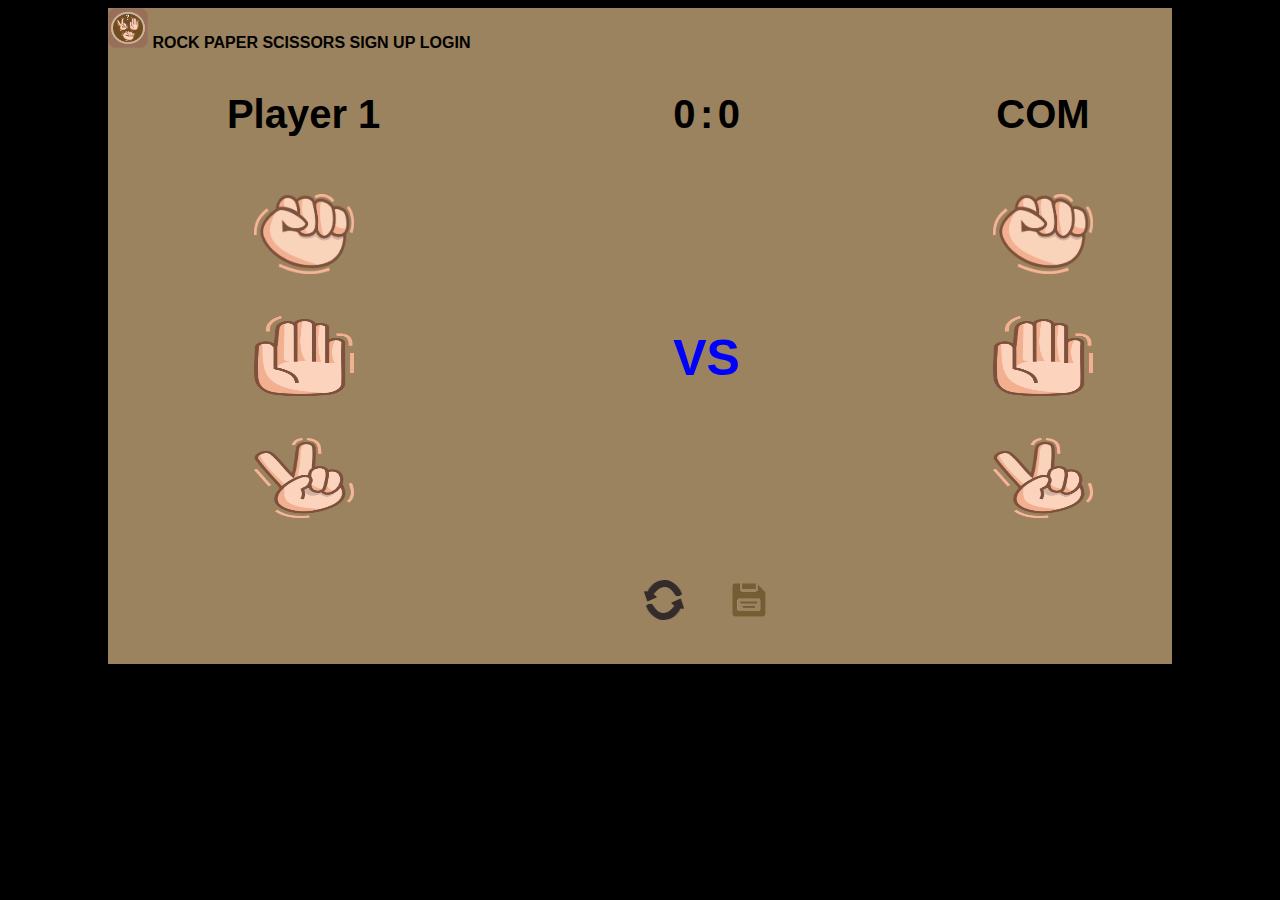
==== Index.html @ 78baa3f9 "buat file html & css, tambah asset" ====
<!DOCTYPE html>
<html lang="en">
<head>
    <meta charset="UTF-8">
    <meta http-equiv="X-UA-Compatible" content="IE=edge">
    <meta name="viewport" content="width=device-width, initial-scale=1.0">
    <title>Document</title>
    <link rel="stylesheet" href="style.css">
</head>
<body>
    <div class="canvas">
        <div class="header">
          <div class="nav" id="logo"><img src="assets/logo.png" alt="logo" width="40" height="40"></div>
          <div class="nav" id="title">ROCK PAPER SCISSORS</div>
          <div class="nav" id="signup">SIGN UP</div>
          <div href="#" class="nav" id="login">LOGIN</div>
        </div>

        <table>
          <tr>
            <th>
              <div id="player" class="initial">Player 1</div>
            </th>
            <th>
              <span id="score-player" class="initial">0</span>
              <span class="initial">:</span>
              <span id="score-com" class="initial">0</span>
            </th>
            <th>
              <div id="com" class="initial">COM</div>
            </th>
          </tr>
          <tr>
            <td>
              <input type="image" id="player-batu" class="item" src="assets/batu.png" alt="batu" width="80" height="80">
            </td>
            <td></td>
            <td>
              <input type="image" id="com-batu" class="item" src="assets/batu.png" alt="batu" width="80" height="80">
            </td>
          </tr>
          <tr>
            <td>
              <input type="image" id="player-kertas" class="item" src="assets/kertas.png" alt="kertas" width="80" height="80">
            </td>
            <td>
              <div id="result">VS</div>
            </td>
            <td>
              <input type="image" id="com-kertas" class="item" src="assets/kertas.png" alt="kertas" width="80" height="80">
            </td>
          </tr>
          <tr>
            <td>
              <input type="image" id="player-gunting" class="item" src="assets/gunting.png" alt="gunting" width="80" height="80">
            </td>
            <td></td>
            <td>
              <input type="image" id="com-gunting" class="item" src="assets/gunting.png" alt="gunting" width="80" height="80">
            </td>
          </tr>
          <tr>
            <td></td>
            <td>
              <span><img src="assets/refresh.png" alt="refresh" class="button" id="refresh" width="40" height="40"></span>
              <span><img src="assets/save.png" alt="save" class="button" id="save" width="40" height="40"></span>
            </td>
            <td></td>
          </tr>
        </table>

    <script></script>
    </div>
</body>
</html>
---- style.css ----
body {
  font-family: 'Segoe UI', Tahoma, Geneva, Verdana, sans-serif;
  background-color: black;
}
@media screen and (min-width: 860px) {
  .canvas {
    margin: 0 100px;
}}

.nav {
  display: inline-block;
  font-weight: 800;
}


.canvas {
  background-color: #9C835F;
  margin-top: 0;
}

/* * {
  border: solid black;
} */
table {
  width:100%;
  text-align: center;}
  tr {
    height: 120px;}

.item {
  width: 100px;
  border-radius: 25px;
  display: inline-block;
  padding: 10px 0;
}
.item:hover {
  background-color: rgba(255,255,255,.5);
}
.item:checked {
  background-color: rgba(255,255,255,.5);
}

.initial {
  font-size: 40px;
  font-weight: 800;
}
#result {
  font-size: 50px;
  font-weight: 900;
  color: blue;
}

.button {
  margin: 0 20px;
}
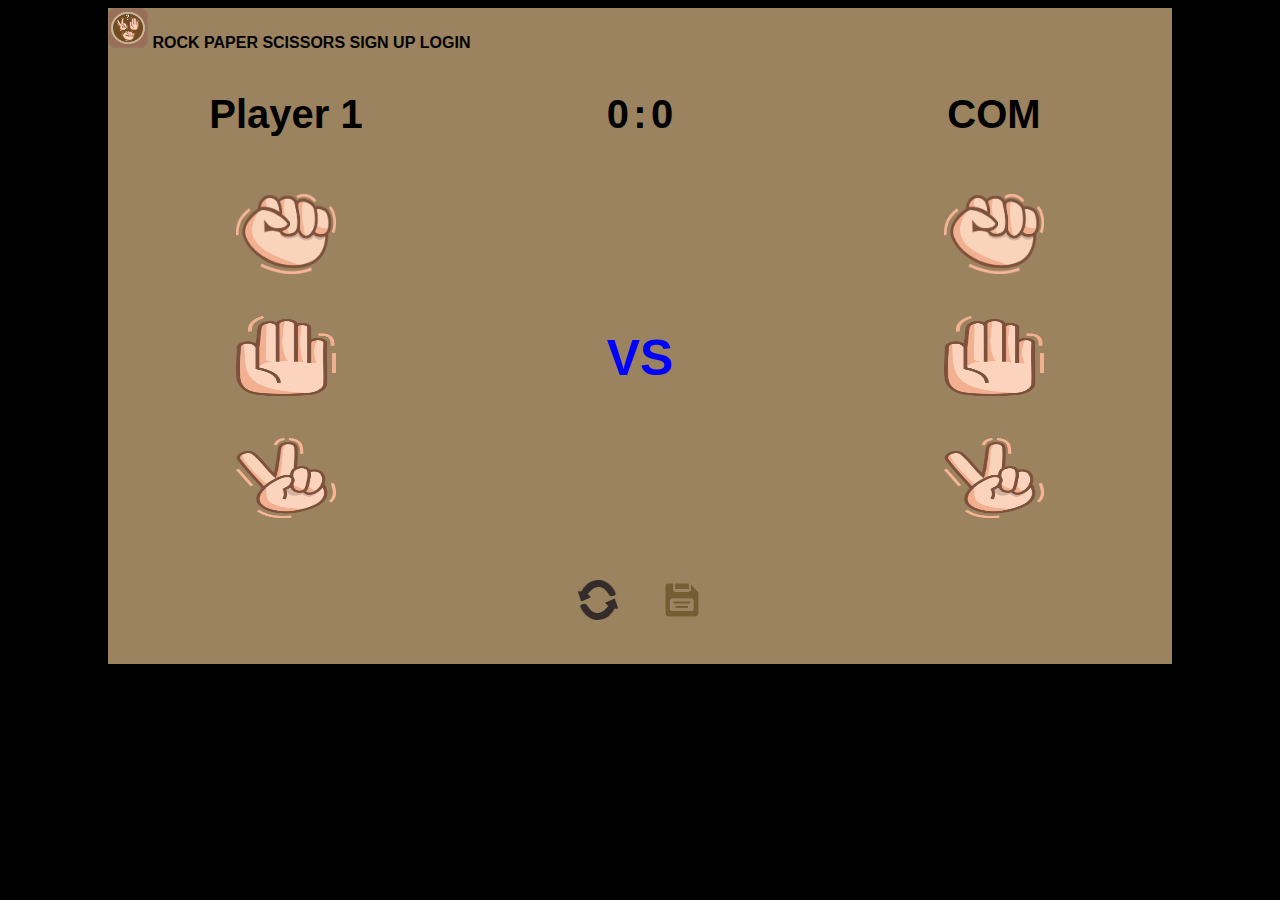
==== commit 0fa6619c: "hapus id diganti class, atur lebar kolom" ====
--- a/Index.html
+++ b/Index.html
@@ -10,60 +10,60 @@
 <body>
     <div class="canvas">
         <div class="header">
-          <div class="nav" id="logo"><img src="assets/logo.png" alt="logo" width="40" height="40"></div>
-          <div class="nav" id="title">ROCK PAPER SCISSORS</div>
-          <div class="nav" id="signup">SIGN UP</div>
-          <div href="#" class="nav" id="login">LOGIN</div>
+          <div class="nav logo"><img src="assets/logo.png" alt="logo" width="40" height="40"></div>
+          <div class="nav title">ROCK PAPER SCISSORS</div>
+          <div class="nav signup">SIGN UP</div>
+          <div class="nav login">LOGIN</div>
         </div>
 
         <table>
           <tr>
             <th>
-              <div id="player" class="initial">Player 1</div>
+              <div class="initial player">Player 1</div>
             </th>
             <th>
-              <span id="score-player" class="initial">0</span>
+              <span class="initial score-player">0</span>
               <span class="initial">:</span>
-              <span id="score-com" class="initial">0</span>
+              <span class="initial score-com">0</span>
             </th>
             <th>
-              <div id="com" class="initial">COM</div>
+              <div class="initial com">COM</div>
             </th>
           </tr>
           <tr>
             <td>
-              <input type="image" id="player-batu" class="item" src="assets/batu.png" alt="batu" width="80" height="80">
+              <input type="image" class="item player-batu" src="assets/batu.png" alt="batu" width="80" height="80">
             </td>
             <td></td>
             <td>
-              <input type="image" id="com-batu" class="item" src="assets/batu.png" alt="batu" width="80" height="80">
+              <input type="image" class="item com-batu" src="assets/batu.png" alt="batu" width="80" height="80">
             </td>
           </tr>
           <tr>
             <td>
-              <input type="image" id="player-kertas" class="item" src="assets/kertas.png" alt="kertas" width="80" height="80">
+              <input type="image" class="item player-kertas" src="assets/kertas.png" alt="kertas" width="80" height="80">
             </td>
             <td>
-              <div id="result">VS</div>
+              <div class="result">VS</div>
             </td>
             <td>
-              <input type="image" id="com-kertas" class="item" src="assets/kertas.png" alt="kertas" width="80" height="80">
+              <input type="image" class="item com-kertas" src="assets/kertas.png" alt="kertas" width="80" height="80">
             </td>
           </tr>
           <tr>
             <td>
-              <input type="image" id="player-gunting" class="item" src="assets/gunting.png" alt="gunting" width="80" height="80">
+              <input type="image" class="item player-gunting" src="assets/gunting.png" alt="gunting" width="80" height="80">
             </td>
             <td></td>
             <td>
-              <input type="image" id="com-gunting" class="item" src="assets/gunting.png" alt="gunting" width="80" height="80">
+              <input type="image" class="item com-gunting" src="assets/gunting.png" alt="gunting" width="80" height="80">
             </td>
           </tr>
           <tr>
             <td></td>
             <td>
-              <span><img src="assets/refresh.png" alt="refresh" class="button" id="refresh" width="40" height="40"></span>
-              <span><img src="assets/save.png" alt="save" class="button" id="save" width="40" height="40"></span>
+              <span><img src="assets/refresh.png" alt="refresh" class="button refresh" width="40" height="40"></span>
+              <span><img src="assets/save.png" alt="save" class="button save" width="40" height="40"></span>
             </td>
             <td></td>
           </tr>
--- a/style.css
+++ b/style.css
@@ -26,6 +26,9 @@
   text-align: center;}
   tr {
     height: 120px;}
+  th, td {
+    width: 33%;
+  }
 
 .item {
   width: 100px;
@@ -44,7 +47,7 @@
   font-size: 40px;
   font-weight: 800;
 }
-#result {
+.result {
   font-size: 50px;
   font-weight: 900;
   color: blue;
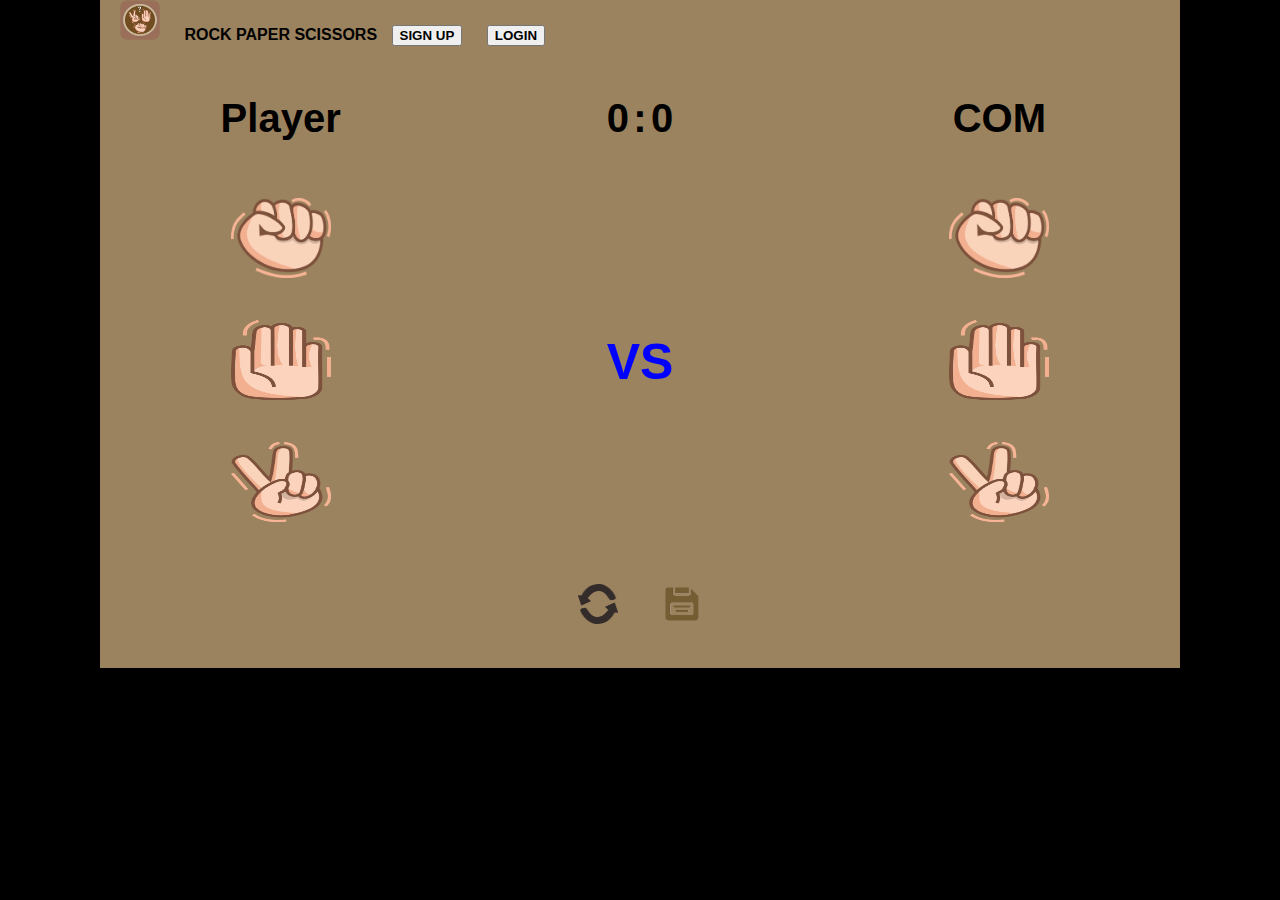
==== commit a794e6a0: "atur posisi conten, buat file js, tambah fitur onclick" ====
--- a/Index.html
+++ b/Index.html
@@ -10,66 +10,66 @@
 <body>
     <div class="canvas">
         <div class="header">
-          <div class="nav logo"><img src="assets/logo.png" alt="logo" width="40" height="40"></div>
-          <div class="nav title">ROCK PAPER SCISSORS</div>
-          <div class="nav signup">SIGN UP</div>
-          <div class="nav login">LOGIN</div>
+          <div class="logo"><img src="assets/logo.png" alt="logo" width="40" height="40"></div>
+          <div class="title">ROCK PAPER SCISSORS</div>
+          <input type="button" class="signup" value="SIGN UP">
+          <input type="button" class="login" value="LOGIN">
         </div>
 
         <table>
           <tr>
             <th>
-              <div class="initial player">Player 1</div>
+              <div class="player">Player</div>
             </th>
             <th>
-              <span class="initial score-player">0</span>
-              <span class="initial">:</span>
-              <span class="initial score-com">0</span>
+              <span class="pScore">0</span>
+              <span class="vs">:</span>
+              <span class="cScore">0</span>
             </th>
             <th>
-              <div class="initial com">COM</div>
+              <div class="com">COM</div>
             </th>
           </tr>
           <tr>
             <td>
-              <input type="image" class="item player-batu" src="assets/batu.png" alt="batu" width="80" height="80">
+              <input type="image" class="item pBatu" src="assets/batu.png" alt="batu" width="80" height="80">
             </td>
             <td></td>
             <td>
-              <input type="image" class="item com-batu" src="assets/batu.png" alt="batu" width="80" height="80">
+              <input type="image" class="batu" src="assets/batu.png" alt="batu" width="80" height="80">
             </td>
           </tr>
           <tr>
             <td>
-              <input type="image" class="item player-kertas" src="assets/kertas.png" alt="kertas" width="80" height="80">
+              <input type="image" class="item pKertas" src="assets/kertas.png" alt="kertas" width="80" height="80">
             </td>
             <td>
               <div class="result">VS</div>
             </td>
             <td>
-              <input type="image" class="item com-kertas" src="assets/kertas.png" alt="kertas" width="80" height="80">
+              <input type="image" class="kertas" src="assets/kertas.png" alt="kertas" width="80" height="80">
             </td>
           </tr>
           <tr>
             <td>
-              <input type="image" class="item player-gunting" src="assets/gunting.png" alt="gunting" width="80" height="80">
+              <input type="image" class="item pGunting" src="assets/gunting.png" alt="gunting" width="80" height="80">
             </td>
             <td></td>
             <td>
-              <input type="image" class="item com-gunting" src="assets/gunting.png" alt="gunting" width="80" height="80">
+              <input type="image" class="gunting" src="assets/gunting.png" alt="gunting" width="80" height="80">
             </td>
           </tr>
           <tr>
             <td></td>
             <td>
-              <span><img src="assets/refresh.png" alt="refresh" class="button refresh" width="40" height="40"></span>
-              <span><img src="assets/save.png" alt="save" class="button save" width="40" height="40"></span>
+              <span><img src="assets/refresh.png" alt="refresh" class="refresh" width="40" height="40"></span>
+              <span><img src="assets/save.png" alt="save" class="save" width="40" height="40"></span>
             </td>
             <td></td>
           </tr>
         </table>
 
-    <script></script>
+    <script src="main.js"></script>
     </div>
 </body>
 </html>--- a/style.css
+++ b/style.css
@@ -1,26 +1,38 @@
 body {
   font-family: 'Segoe UI', Tahoma, Geneva, Verdana, sans-serif;
   background-color: black;
+  margin: 0;
+  padding: 0;
 }
 @media screen and (min-width: 860px) {
   .canvas {
     margin: 0 100px;
 }}
 
-.nav {
-  display: inline-block;
-  font-weight: 800;
-}
-
-
 .canvas {
   background-color: #9C835F;
   margin-top: 0;
 }
 
+.logo, .title{
+  display: inline-block;
+  margin-left: 20px;
+  font-weight: 800;
+}
+.signup, .login {
+  display: inline-block;
+  font-weight: 700;
+  margin: 10px;
+}
+.player, .com, .pScore, .cScore, .vs {
+  font-size: 40px;
+  font-weight: 800;
+}
+
 /* * {
-  border: solid black;
+  border: 3px solid black;
 } */
+
 table {
   width:100%;
   text-align: center;}
@@ -30,7 +42,7 @@
     width: 33%;
   }
 
-.item {
+.batu, .gunting, .kertas, .pBatu, .pGunting, .pKertas {
   width: 100px;
   border-radius: 25px;
   display: inline-block;
@@ -39,20 +51,14 @@
 .item:hover {
   background-color: rgba(255,255,255,.5);
 }
-.item:checked {
-  background-color: rgba(255,255,255,.5);
-}
 
-.initial {
-  font-size: 40px;
-  font-weight: 800;
-}
 .result {
   font-size: 50px;
   font-weight: 900;
   color: blue;
+  border-radius: 20px;
 }
 
-.button {
+.refresh, .save {
   margin: 0 20px;
 }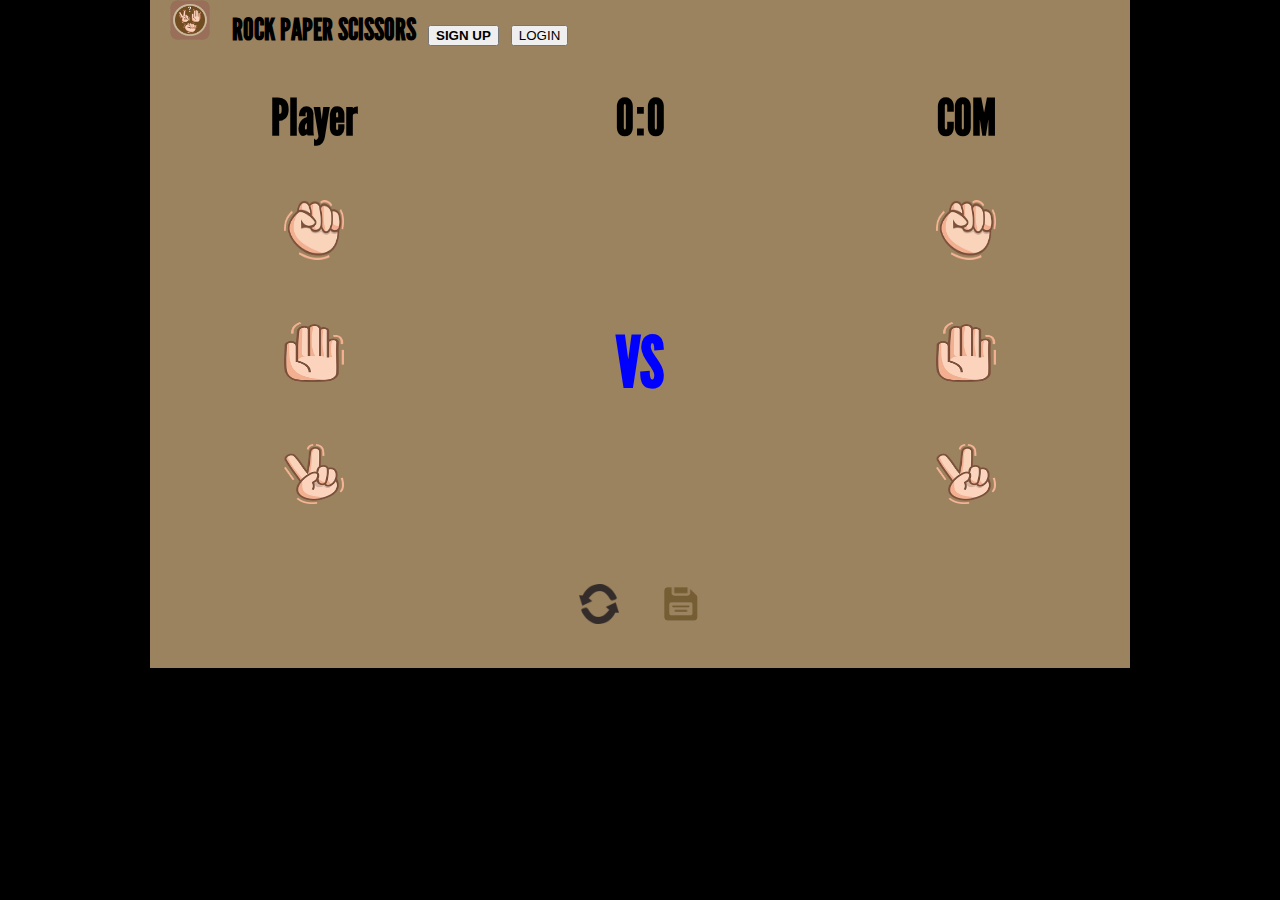
==== commit 9d95d09b: "tambah font, kompres ukuran img, running fungsi game" ====
--- a/Index.html
+++ b/Index.html
@@ -4,66 +4,82 @@
     <meta charset="UTF-8">
     <meta http-equiv="X-UA-Compatible" content="IE=edge">
     <meta name="viewport" content="width=device-width, initial-scale=1.0">
-    <title>Document</title>
+    <title>Game</title>
     <link rel="stylesheet" href="style.css">
 </head>
 <body>
     <div class="canvas">
         <div class="header">
-          <div class="logo"><img src="assets/logo.png" alt="logo" width="40" height="40"></div>
+          <div id="logo"><img src="assets/logo.png" alt="logo" width="40" height="40"></div>
           <div class="title">ROCK PAPER SCISSORS</div>
-          <input type="button" class="signup" value="SIGN UP">
-          <input type="button" class="login" value="LOGIN">
+          <input type="button" id="signup" value="SIGN UP">
+          <input type="button" di="login" value="LOGIN">
         </div>
 
         <table>
           <tr>
             <th>
-              <div class="player">Player</div>
+              <div id="player">Player</div>
             </th>
             <th>
-              <span class="pScore">0</span>
+              <span id="p-score">0</span>
               <span class="vs">:</span>
-              <span class="cScore">0</span>
+              <span id="c-score">0</span>
             </th>
             <th>
-              <div class="com">COM</div>
+              <div class="computer">COM</div>
             </th>
           </tr>
           <tr>
             <td>
-              <input type="image" class="item pBatu" src="assets/batu.png" alt="batu" width="80" height="80">
+              <span id="batu">
+                <img src="assets/batu.png" alt="batu" id="img-batu">
+              </span>
             </td>
             <td></td>
             <td>
-              <input type="image" class="batu" src="assets/batu.png" alt="batu" width="80" height="80">
+              <div class="com">
+                <img src="assets/batu.png" alt="batu" class="img-com">
+              </div>
             </td>
           </tr>
           <tr>
             <td>
-              <input type="image" class="item pKertas" src="assets/kertas.png" alt="kertas" width="80" height="80">
+              <span id="kertas">
+                <img src="assets/kertas.png" alt="kertas" id="img-kertas">
+              </span>
             </td>
             <td>
-              <div class="result">VS</div>
+              <div id="result">VS</div>
             </td>
             <td>
-              <input type="image" class="kertas" src="assets/kertas.png" alt="kertas" width="80" height="80">
+              <div class="com">
+                <img src="assets/kertas.png" alt="kertas" class="img-com">
+              </div>
             </td>
           </tr>
           <tr>
             <td>
-              <input type="image" class="item pGunting" src="assets/gunting.png" alt="gunting" width="80" height="80">
+              <span id="gunting">
+                <img src="assets/gunting.png" alt="gunting" id="img-gunting">
+              </span>
             </td>
             <td></td>
             <td>
-              <input type="image" class="gunting" src="assets/gunting.png" alt="gunting" width="80" height="80">
+              <div class="com">
+                <img src="assets/gunting.png" alt="gunting" class="img-com">
+              </div>
             </td>
           </tr>
           <tr>
             <td></td>
             <td>
-              <span><img src="assets/refresh.png" alt="refresh" class="refresh" width="40" height="40"></span>
-              <span><img src="assets/save.png" alt="save" class="save" width="40" height="40"></span>
+              <div id="refresh">
+                <img src="assets/refresh.png" href="#" alt="refresh"width="40" height="40">
+              </div>
+              <div id="save">
+                <img src="assets/save.png" alt="save" width="40" height="40">
+              </div>
             </td>
             <td></td>
           </tr>
--- a/style.css
+++ b/style.css
@@ -1,31 +1,38 @@
+@font-face {
+  font-family: LeagueGothic;
+  src: url(assets/LeagueGothic-Regular.otf);
+}
+
 body {
-  font-family: 'Segoe UI', Tahoma, Geneva, Verdana, sans-serif;
+  font-family: LeagueGothic;
   background-color: black;
   margin: 0;
   padding: 0;
 }
-@media screen and (min-width: 860px) {
+@media (min-width: 860px){
   .canvas {
-    margin: 0 100px;
-}}
+    margin: 0 150px;
+  }}
 
 .canvas {
   background-color: #9C835F;
   margin-top: 0;
 }
 
-.logo, .title{
+#logo, .title{
   display: inline-block;
   margin-left: 20px;
-  font-weight: 800;
+  font-size: 30px;
+  font-weight: 700;
 }
-.signup, .login {
+#signup, #login {
   display: inline-block;
   font-weight: 700;
   margin: 10px;
+  cursor: pointer;
 }
-.player, .com, .pScore, .cScore, .vs {
-  font-size: 40px;
+#player, #p-score, #c-score, .computer, .vs {
+  font-size: 50px;
   font-weight: 800;
 }
 
@@ -42,23 +49,38 @@
     width: 33%;
   }
 
-.batu, .gunting, .kertas, .pBatu, .pGunting, .pKertas {
+#batu, #kertas, #gunting, .com {
   width: 100px;
   border-radius: 25px;
   display: inline-block;
-  padding: 10px 0;
+  height: 90px;
+  padding-top: 10px;
 }
-.item:hover {
+  #img-batu, #img-kertas, #img-gunting, .img-com {
+    width: 60px;
+    height: 60px;
+  }
+
+
+#batu:hover, #kertas:hover, #gunting:hover {
   background-color: rgba(255,255,255,.5);
+  cursor: pointer;
+}
+#img-batu:hover, #img-kertas:hover, #img-gunting:hover {
+  width: 80px;
+  height: 80px;
 }
 
-.result {
-  font-size: 50px;
-  font-weight: 900;
+#result {
+  font-size: 70px;
+  font-weight: 800;
   color: blue;
   border-radius: 20px;
+  height: 80px;
 }
 
-.refresh, .save {
+#refresh, #save {
   margin: 0 20px;
+  cursor: pointer;
+  display: inline-block;
 }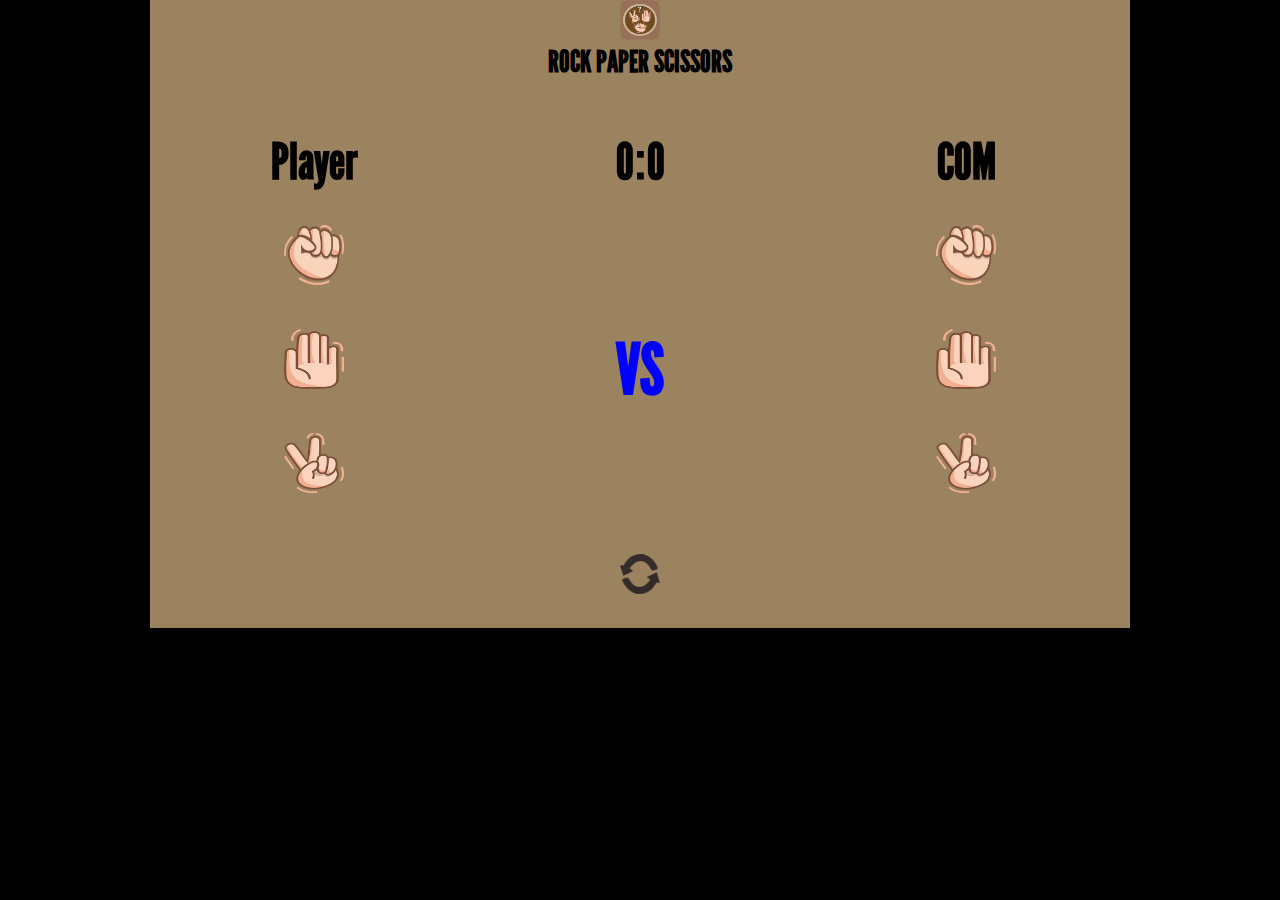
==== commit b20605ec: "perbaikan animasi, rapikan script" ====
--- a/Index.html
+++ b/Index.html
@@ -10,10 +10,10 @@
 <body>
     <div class="canvas">
         <div class="header">
-          <div id="logo"><img src="assets/logo.png" alt="logo" width="40" height="40"></div>
-          <div class="title">ROCK PAPER SCISSORS</div>
-          <input type="button" id="signup" value="SIGN UP">
-          <input type="button" di="login" value="LOGIN">
+          <div class="title">
+            <img src="assets/logo.png" alt="logo" width="40" height="40">
+          </div>
+          <p class="title">ROCK PAPER SCISSORS</p>
         </div>
 
         <table>
@@ -75,17 +75,14 @@
             <td></td>
             <td>
               <div id="refresh">
-                <img src="assets/refresh.png" href="#" alt="refresh"width="40" height="40">
-              </div>
-              <div id="save">
-                <img src="assets/save.png" alt="save" width="40" height="40">
+                <img src="assets/refresh.png" value="Refrresh Page" onClick="window.location.reload()" alt="refresh"width="40" height="40">
               </div>
             </td>
             <td></td>
           </tr>
         </table>
 
+    </div>
     <script src="main.js"></script>
-    </div>
 </body>
 </html>--- a/style.css
+++ b/style.css
@@ -16,21 +16,19 @@
 
 .canvas {
   background-color: #9C835F;
+  margin-top: 30;
+}
+.title {
+  margin-top: 10x;
+  text-align: center;
+}
+p {
   margin-top: 0;
-}
-
-#logo, .title{
-  display: inline-block;
-  margin-left: 20px;
   font-size: 30px;
   font-weight: 700;
 }
-#signup, #login {
-  display: inline-block;
-  font-weight: 700;
-  margin: 10px;
-  cursor: pointer;
-}
+
+
 #player, #p-score, #c-score, .computer, .vs {
   font-size: 50px;
   font-weight: 800;
@@ -44,7 +42,7 @@
   width:100%;
   text-align: center;}
   tr {
-    height: 120px;}
+    height: 100px;}
   th, td {
     width: 33%;
   }
